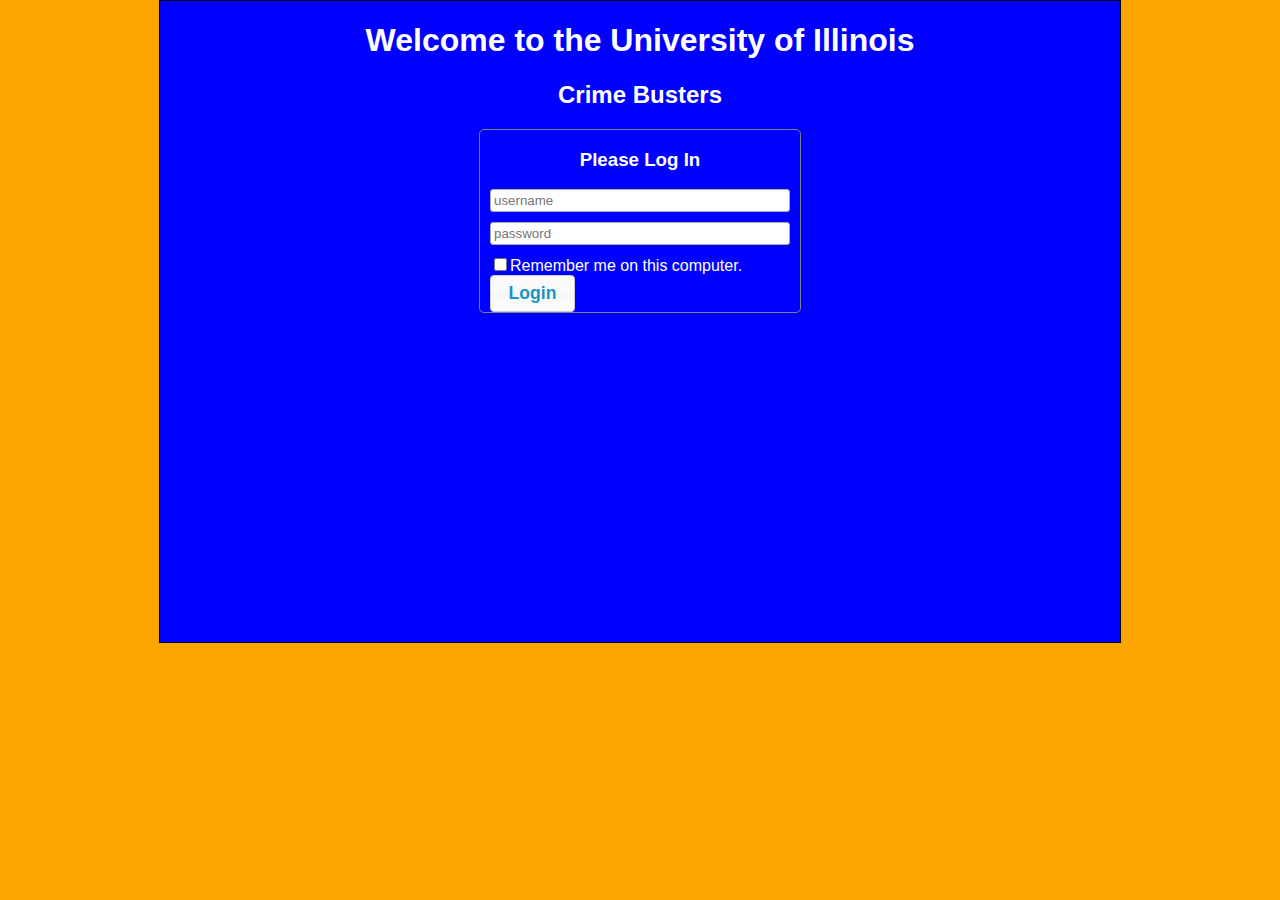
==== CrimeBusters.WebApp/Login.html @ 184d2470 "Login page. Not yet complete." ====
﻿<!DOCTYPE html>
<html xmlns="http://www.w3.org/1999/xhtml">
<head>
    <link href="Content/themes/illinoisTheme/jquery-ui-1.10.4.custom.min.css" rel="stylesheet" />
    <link href="Content/index.css" rel="stylesheet" />
    <script src="Scripts/jquery-1.10.2.js"></script>
    <script src="Scripts/jquery-ui-1.10.4.custom.min.js"></script>
    <script src="Scripts/login.js"></script>
    <title>Welcome to Crime Busters</title>
</head>
<body>
    <div id="mainLogin">   
        <h1>Welcome to the University of Illinois</h1>
        <h2>Crime Busters</h2>
        <div id="innerLogin">
            <h3>Please Log In</h3>
            <input type="text" id="userName" placeholder="username" />
            <input type="password" id="password" placeholder="password" />
            <input type="checkbox" id="rememberMe" /><label for="rememberMe">Remember me on this computer.</label>
            <input type="submit" value="Login" />
        </div>
    </div>
</body>
</html>
---- CrimeBusters.WebApp/Content/index.css ----
body {
	font-family: Arial, Helvetica, sans-serif;
	padding: 0;
	margin: 0;
	background-color: orange;
    color: white;
}

/* Login */
#mainLogin {
    border: 1px solid black;
    background-color: blue;
    width: 960px;
    margin: auto;
    min-height: 641px;
}

#mainLogin h1,
#mainLogin h2,
#mainLogin h3 {
    text-align: center;   
}

#mainLogin input[type="text"],
#mainLogin input[type="password"] {
    display: block;    
    border: 1px solid rgb(170, 170, 170);
    width: 292px;
    margin-bottom: 10px;
    /* round corners */
    -webkit-border-radius: 3px;
	-moz-border-radius: 3px;
	-opera-border-radius: 3px;
	-khtml-border-radius: 3px;
    padding: 3px;
    border-radius: 3px; 
}

#mainLogin #innerLogin {
    padding: 0 10px;
    border: 1px solid Gray;
    width: 300px;
    margin: auto;    
    -webkit-border-radius: 5px;
	-moz-border-radius: 5px;
	-opera-border-radius: 5px;
	-khtml-border-radius: 5px;
	border-radius: 5px;
}

/* Main Page */
#main h3 {
	margin: 15px;
	color: blue;
}

#map {
	width: 100%;
	height: 667px;
	border-top: 1px outset black;
}
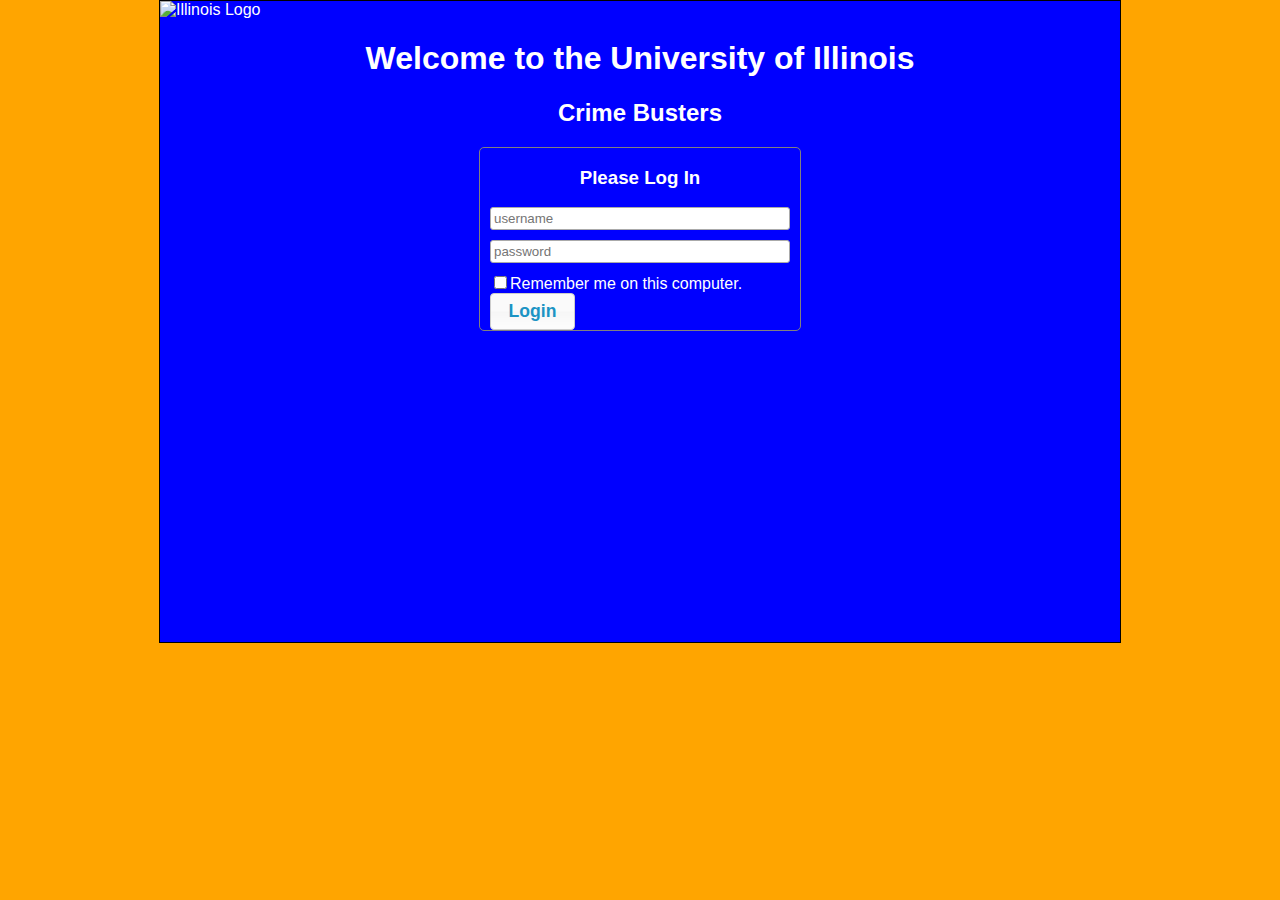
==== commit f783275b: "Added some logo." ====
--- a/CrimeBusters.WebApp/Login.html
+++ b/CrimeBusters.WebApp/Login.html
@@ -10,6 +10,7 @@
 </head>
 <body>
     <div id="mainLogin">   
+        <img id="logo" alt="Illinois Logo" src="../Content/images/ilogo_horz_bold.gif" />
         <h1>Welcome to the University of Illinois</h1>
         <h2>Crime Busters</h2>
         <div id="innerLogin">
--- a/CrimeBusters.WebApp/Content/index.css
+++ b/CrimeBusters.WebApp/Content/index.css
@@ -1,28 +1,34 @@
-body {
-	font-family: Arial, Helvetica, sans-serif;
-	padding: 0;
-	margin: 0;
-	background-color: orange;
-    color: white;
-}
-
-/* Login */
-#mainLogin {
-    border: 1px solid black;
-    background-color: blue;
-    width: 960px;
-    margin: auto;
-    min-height: 641px;
-}
-
-#mainLogin h1,
-#mainLogin h2,
-#mainLogin h3 {
-    text-align: center;   
-}
-
-#mainLogin input[type="text"],
-#mainLogin input[type="password"] {
+body {
+	font-family: Arial, Helvetica, sans-serif;
+	padding: 0;
+	margin: 0;
+	background-color: orange;
+    color: white;
+}
+
+/* Login */
+#mainLogin {
+    border: 1px solid black;
+    background-color: blue;
+    width: 960px;
+    margin: auto;
+    min-height: 641px;
+}
+
+#mainLogin img#logo {
+    display: block;
+    margin: auto;
+}
+
+
+#mainLogin h1,
+#mainLogin h2,
+#mainLogin h3 {
+    text-align: center;   
+}
+
+#mainLogin input[type="text"],
+#mainLogin input[type="password"] {
     display: block;    
     border: 1px solid rgb(170, 170, 170);
     width: 292px;
@@ -33,29 +39,29 @@
 	-opera-border-radius: 3px;
 	-khtml-border-radius: 3px;
     padding: 3px;
-    border-radius: 3px; 
-}
-
-#mainLogin #innerLogin {
-    padding: 0 10px;
-    border: 1px solid Gray;
-    width: 300px;
-    margin: auto;    
+    border-radius: 3px; 
+}
+
+#mainLogin #innerLogin {
+    padding: 0 10px;
+    border: 1px solid Gray;
+    width: 300px;
+    margin: auto;    
     -webkit-border-radius: 5px;
 	-moz-border-radius: 5px;
 	-opera-border-radius: 5px;
 	-khtml-border-radius: 5px;
-	border-radius: 5px;
-}
-
-/* Main Page */
-#main h3 {
-	margin: 15px;
-	color: blue;
-}
-
-#map {
-	width: 100%;
-	height: 667px;
-	border-top: 1px outset black;
+	border-radius: 5px;
+}
+
+/* Main Page */
+#main h3 {
+	margin: 15px;
+	color: blue;
+}
+
+#map {
+	width: 100%;
+	height: 667px;
+	border-top: 1px outset black;
 }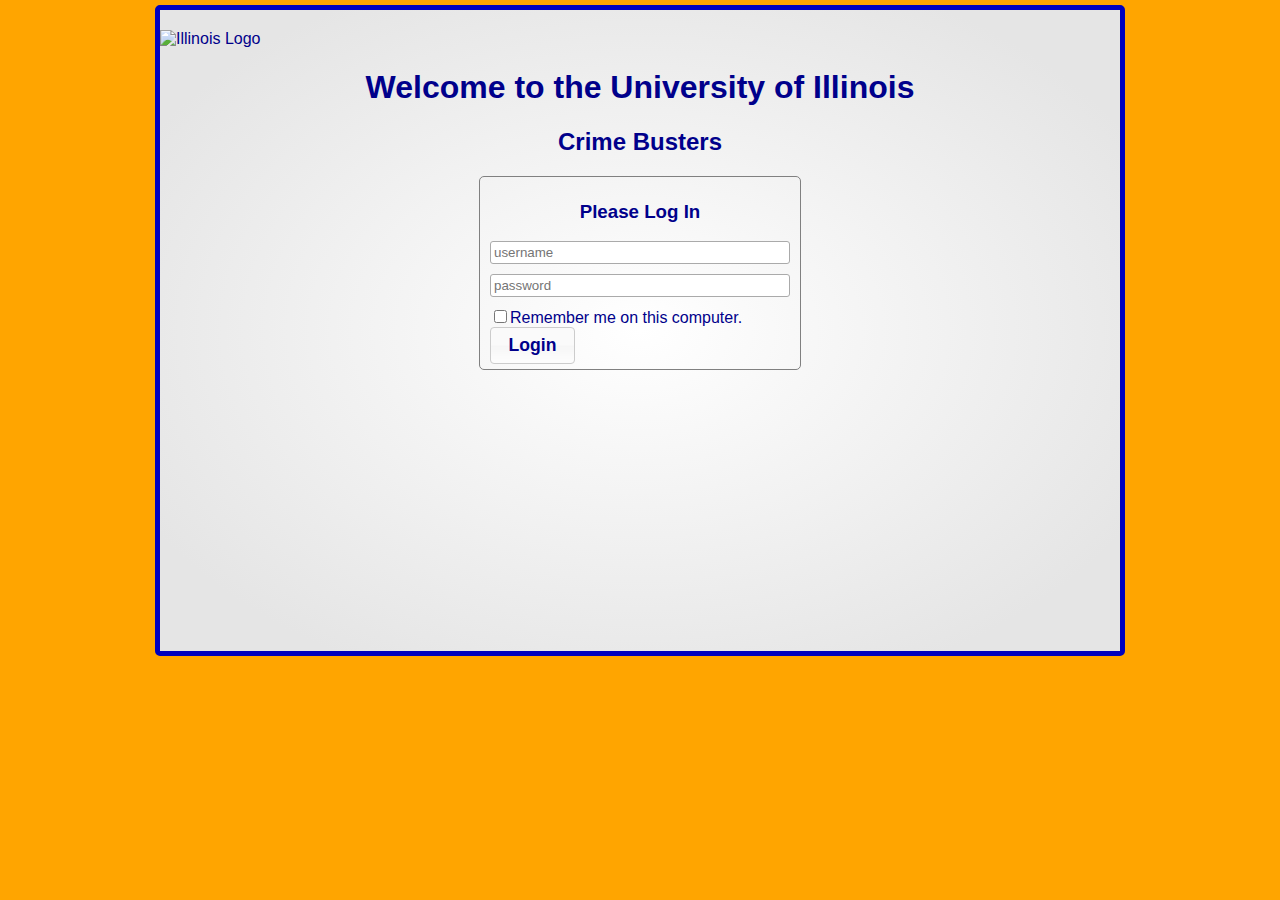
==== commit 364f49bc: "CSS changes for login screen" ====
--- a/CrimeBusters.WebApp/Login.html
+++ b/CrimeBusters.WebApp/Login.html
@@ -18,7 +18,7 @@
             <input type="text" id="userName" placeholder="username" />
             <input type="password" id="password" placeholder="password" />
             <input type="checkbox" id="rememberMe" /><label for="rememberMe">Remember me on this computer.</label>
-            <input type="submit" value="Login" />
+            <input type="submit" value="Login" id="LoginButton"/>
         </div>
     </div>
 </body>
--- a/CrimeBusters.WebApp/Content/index.css
+++ b/CrimeBusters.WebApp/Content/index.css
@@ -3,21 +3,30 @@
 	padding: 0;
 	margin: 0;
 	background-color: orange;
-    color: white;
+    color: darkblue;
 }
 
 /* Login */
 #mainLogin {
-    border: 1px solid black;
-    background-color: blue;
+    border: 5px solid rgb(0,0,190);
     width: 960px;
     margin: auto;
     min-height: 641px;
+    background: -moz-radial-gradient(center, ellipse cover, #ffffff 0%, #e5e5e5 84%, #e5e5e5 84%, #e5e5e5 84%);
+    background: -webkit-gradient(radial, center center, 0px, center center, 100%, color-stop(0%,#ffffff), color-stop(84%,#e5e5e5), color-stop(84%,#e5e5e5), color-stop(84%,#e5e5e5));
+    background: -webkit-radial-gradient(center, ellipse cover, #ffffff 0%,#e5e5e5 84%,#e5e5e5 84%,#e5e5e5 84%);
+    background: -o-radial-gradient(center, ellipse cover, #ffffff 0%,#e5e5e5 84%,#e5e5e5 84%,#e5e5e5 84%);
+    background: -ms-radial-gradient(center, ellipse cover, #ffffff 0%,#e5e5e5 84%,#e5e5e5 84%,#e5e5e5 84%);
+    background: radial-gradient(ellipse at center, #ffffff 0%,#e5e5e5 84%,#e5e5e5 84%,#e5e5e5 84%);
+    filter: progid:DXImageTransform.Microsoft.gradient( startColorstr='#ffffff', endColorstr='#e5e5e5',GradientType=1 );
+    border-radius: 5px;
+    margin-top: 5px;
 }
 
 #mainLogin img#logo {
     display: block;
     margin: auto;
+    margin-top: 20px;
 }
 
 
@@ -43,7 +52,7 @@
 }
 
 #mainLogin #innerLogin {
-    padding: 0 10px;
+    padding: 5px 10px;
     border: 1px solid Gray;
     width: 300px;
     margin: auto;    
@@ -52,6 +61,10 @@
 	-opera-border-radius: 5px;
 	-khtml-border-radius: 5px;
 	border-radius: 5px;
+}
+
+#LoginButton {
+    color: darkblue;
 }
 
 /* Main Page */
@@ -64,4 +77,8 @@
 	width: 100%;
 	height: 667px;
 	border-top: 1px outset black;
+}
+
+#markerPopup {
+    color: black;
 }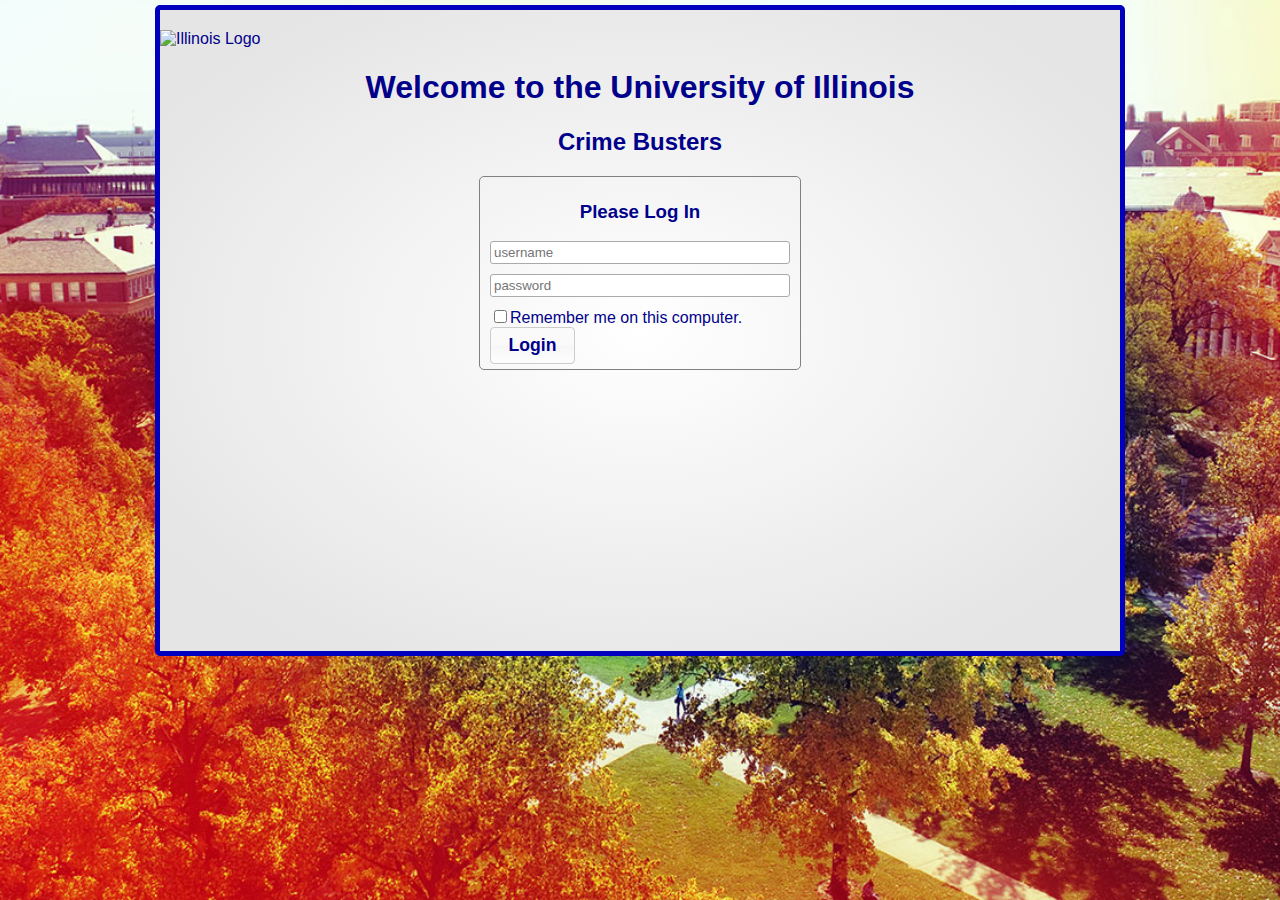
==== commit a5b3abc7: "background image for login screen" ====
--- a/CrimeBusters.WebApp/Login.html
+++ b/CrimeBusters.WebApp/Login.html
@@ -2,7 +2,7 @@
 <html xmlns="http://www.w3.org/1999/xhtml">
 <head>
     <link href="Content/themes/illinoisTheme/jquery-ui-1.10.4.custom.min.css" rel="stylesheet" />
-    <link href="Content/index.css" rel="stylesheet" />
+    <link href="Content/login.css" rel="stylesheet" />
     <script src="Scripts/jquery-1.10.2.js"></script>
     <script src="Scripts/jquery-ui-1.10.4.custom.min.js"></script>
     <script src="Scripts/login.js"></script>
--- a/CrimeBusters.WebApp/Content/login.css
+++ b/CrimeBusters.WebApp/Content/login.css
@@ -0,0 +1,89 @@
+﻿body {
+    font-family: Arial, Helvetica, sans-serif;
+    padding: 0;
+    margin: 0;   
+    color: darkblue;
+    background: url(images/quad.jpg) no-repeat center center fixed;
+    -webkit-background-size: cover;
+    -moz-background-size: cover;
+    -o-background-size: cover;
+    background-size: cover;
+}
+
+/* Login */
+#mainLogin {
+    border: 5px solid rgb(0,0,190);
+    width: 960px;
+    margin: auto;
+    min-height: 641px;
+    background: -moz-radial-gradient(center, ellipse cover, #ffffff 0%, #e5e5e5 84%, #e5e5e5 84%, #e5e5e5 84%);
+    background: -webkit-gradient(radial, center center, 0px, center center, 100%, color-stop(0%,#ffffff), color-stop(84%,#e5e5e5), color-stop(84%,#e5e5e5), color-stop(84%,#e5e5e5));
+    background: -webkit-radial-gradient(center, ellipse cover, #ffffff 0%,#e5e5e5 84%,#e5e5e5 84%,#e5e5e5 84%);
+    background: -o-radial-gradient(center, ellipse cover, #ffffff 0%,#e5e5e5 84%,#e5e5e5 84%,#e5e5e5 84%);
+    background: -ms-radial-gradient(center, ellipse cover, #ffffff 0%,#e5e5e5 84%,#e5e5e5 84%,#e5e5e5 84%);
+    background: radial-gradient(ellipse at center, #ffffff 0%,#e5e5e5 84%,#e5e5e5 84%,#e5e5e5 84%);
+    filter: progid:DXImageTransform.Microsoft.gradient( startColorstr='#ffffff', endColorstr='#e5e5e5',GradientType=1 );
+    border-radius: 5px;
+    margin-top: 5px;
+}
+
+    #mainLogin img#logo {
+        display: block;
+        margin: auto;
+        margin-top: 20px;
+    }
+
+
+    #mainLogin h1,
+    #mainLogin h2,
+    #mainLogin h3 {
+        text-align: center;
+    }
+
+    #mainLogin input[type="text"],
+    #mainLogin input[type="password"] {
+        display: block;
+        border: 1px solid rgb(170, 170, 170);
+        width: 292px;
+        margin-bottom: 10px;
+        /* round corners */
+        -webkit-border-radius: 3px;
+        -moz-border-radius: 3px;
+        -opera-border-radius: 3px;
+        -khtml-border-radius: 3px;
+        padding: 3px;
+        border-radius: 3px;
+    }
+
+    #mainLogin #innerLogin {
+        padding: 5px 10px;
+        border: 1px solid Gray;
+        width: 300px;
+        margin: auto;
+        -webkit-border-radius: 5px;
+        -moz-border-radius: 5px;
+        -opera-border-radius: 5px;
+        -khtml-border-radius: 5px;
+        border-radius: 5px;
+    }
+
+#LoginButton {
+    color: darkblue;
+}
+
+/* Main Page */
+#main h3 {
+    margin: 15px;
+    color: blue;
+}
+
+#map {
+    width: 100%;
+    height: 667px;
+    border-top: 1px outset black;
+}
+
+#markerPopup {
+    color: black;
+}
+
